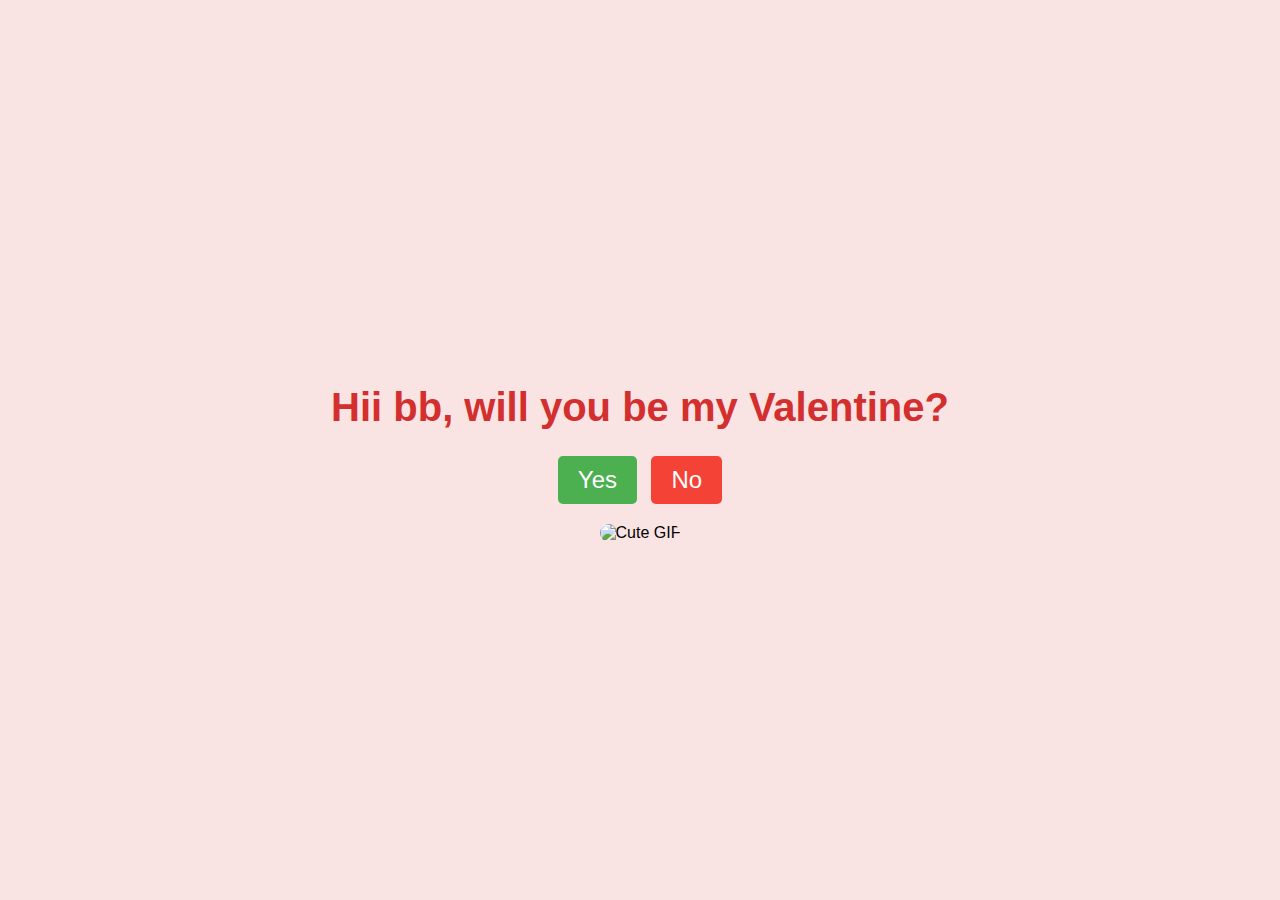
==== index.html @ e5bdf18a "Add files via upload" ====
<!DOCTYPE html>
<html lang="en">
<head>
    <meta charset="UTF-8">
    <meta name="viewport" content="width=device-width, initial-scale=1.0">
    <title>Will You Be My Valentine?</title>
    <link rel="stylesheet" href="styles.css">
</head>
<body>
    <div class="container">
        <h1>Hii bb, will you be my Valentine?</h1>
        <div class="buttons">
            <button class="yes-button" onclick="handleYesClick()">Yes</button>
            <button class="no-button" onclick="handleNoClick()">No</button>
        </div>
        <div class="gif_container">
            <img src="https://media1.giphy.com/media/v1.Y2lkPTc5MGI3NjExbW5lenZyZHI5OXM2eW95b3pmMG40cWVrMDhtNjVuM3A4dGNxa2g2dSZlcD12MV9pbnRlcm5hbF9naWZfYnlfaWQmY3Q9cw/VM1fcpu2bKs1e2Kdbj/giphy.gif" alt="Cute GIF">
        </div>
    </div>
    <script src="script.js"></script>
</body>
</html>
---- styles.css ----
body {
    display: flex;
    justify-content: center;
    align-items: center;
    height: 100vh;
    margin: 0;
    background-color: #f9e3e3;
    font-family: 'Arial', sans-serif;
    flex-direction: column;
  }
  
  .container {
    text-align: center;
  }
  
  h1 {
    font-size: 2.5em;
    color: #d32f2f;
  }
  
  .buttons {
    margin-top: 20px;
  }
  
  .yes-button {
    font-size: 1.5em;
    padding: 10px 20px;
    margin-right: 10px;
    background-color: #4caf50;
    color: white;
    border: none;
    border-radius: 5px;
    cursor: pointer;
  }
  
  .no-button {
    font-size: 1.5em;
    padding: 10px 20px;
    background-color: #f44336;
    color: white;
    border: none;
    border-radius: 5px;
    cursor: pointer;
  }
  
  .gif_container img {
    max-width: 100%;
    height: auto;
    border-radius: 10px;
    margin-top: 20px;
  }
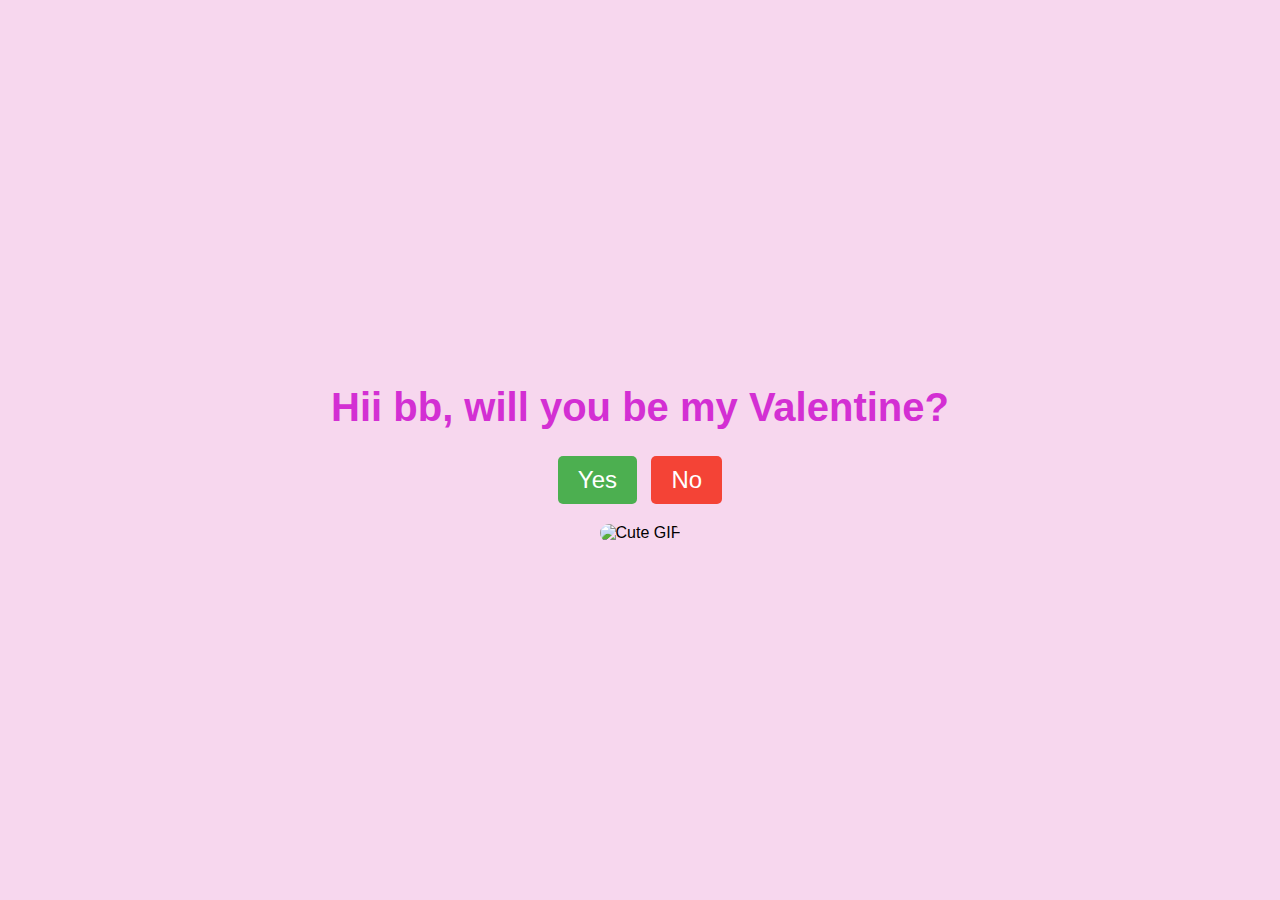
==== commit f1ca3150: "Update index.html" ====
--- a/index.html
+++ b/index.html
@@ -3,8 +3,9 @@
 <head>
     <meta charset="UTF-8">
     <meta name="viewport" content="width=device-width, initial-scale=1.0">
-    <title>Will You Be My Valentine?</title>
+    <title>To my JY bb</title>
     <link rel="stylesheet" href="styles.css">
+    <link rel="icon" href="in-love.png" type="image/png">
 </head>
 <body>
     <div class="container">
@@ -19,4 +20,4 @@
     </div>
     <script src="script.js"></script>
 </body>
-</html>+</html>
--- a/styles.css
+++ b/styles.css
@@ -4,7 +4,7 @@
     align-items: center;
     height: 100vh;
     margin: 0;
-    background-color: #f9e3e3;
+    background-color: #f7d7ee;
     font-family: 'Arial', sans-serif;
     flex-direction: column;
   }
@@ -15,7 +15,7 @@
   
   h1 {
     font-size: 2.5em;
-    color: #d32f2f;
+    color: #d32fd3;
   }
   
   .buttons {
@@ -48,4 +48,4 @@
     height: auto;
     border-radius: 10px;
     margin-top: 20px;
-  }+  }
